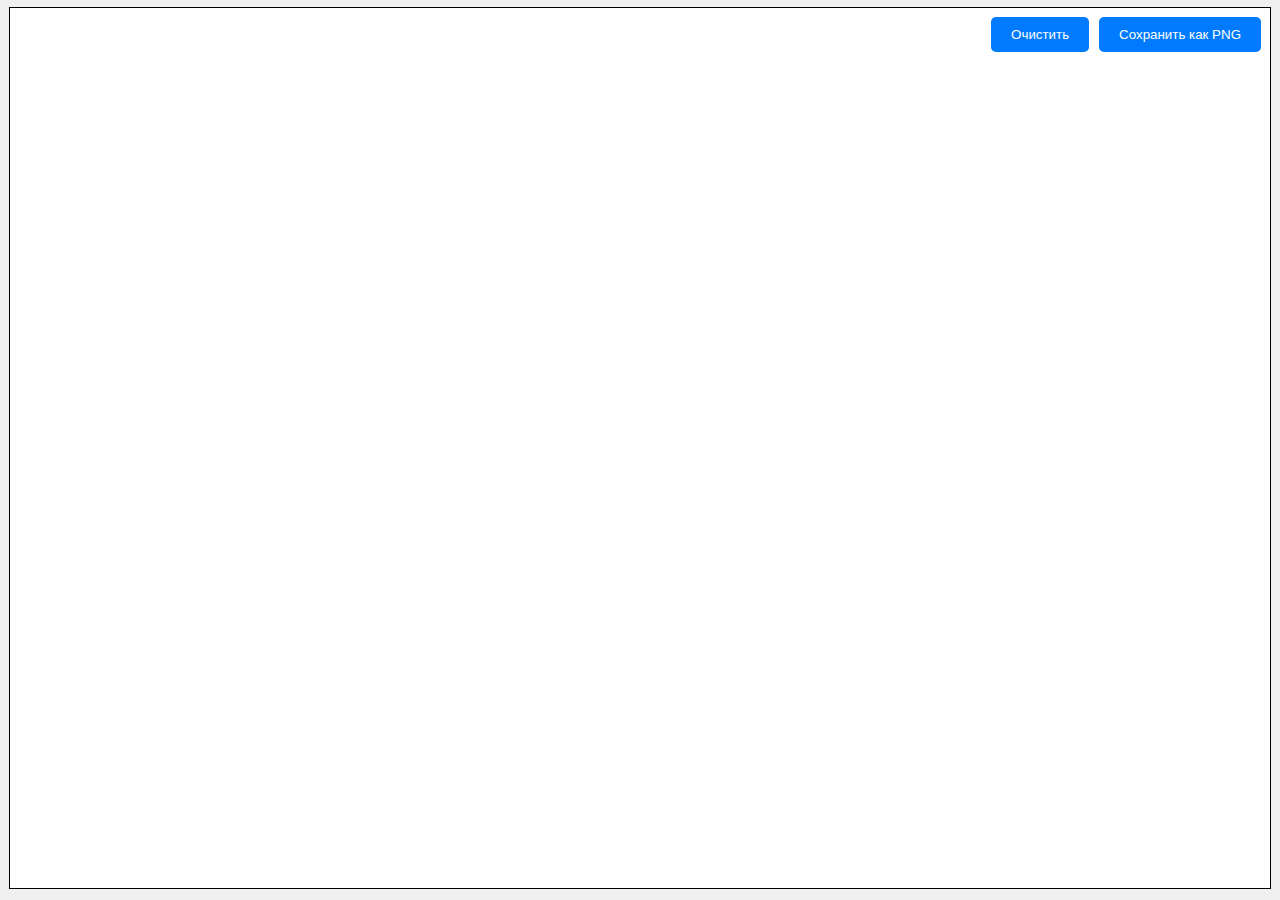
==== notetouch/index.html @ 23ecd05a "Add notetouch" ====
<!DOCTYPE html>
<html lang="ru">
<head>
    <meta charset="UTF-8">
    <meta name="viewport" content="width=device-width, initial-scale=1.0">
    <title>Записная книжка для рисования</title>
    <link rel="stylesheet" href="styles.css">
</head>
<body>
    <div class="container">
        <canvas id="drawingCanvas"></canvas>
        <div class="buttons">
            <button id="clearCanvas">Очистить</button>
            <button id="saveCanvas">Сохранить как PNG</button>
        </div>
    </div>
    <script src="script.js"></script>
</body>
</html>
---- notetouch/styles.css ----
body {
    margin: 0;
    padding: 0;
    display: flex;
    justify-content: center;
    align-items: center;
    height: 100vh;
    background-color: #f0f0f0;
}

.container {
    position: relative;
}

canvas {
    border: 1px solid #000;
    background-color: #fff;
}

.buttons {
    position: absolute;
    top: 10px;
    right: 10px;
    display: flex;
    gap: 10px; /* Отступ между кнопками */
}

button {
    padding: 10px 20px;
    background-color: #007bff;
    color: #fff;
    border: none;
    border-radius: 5px;
    cursor: pointer;
}

button:hover {
    background-color: #0056b3;
}
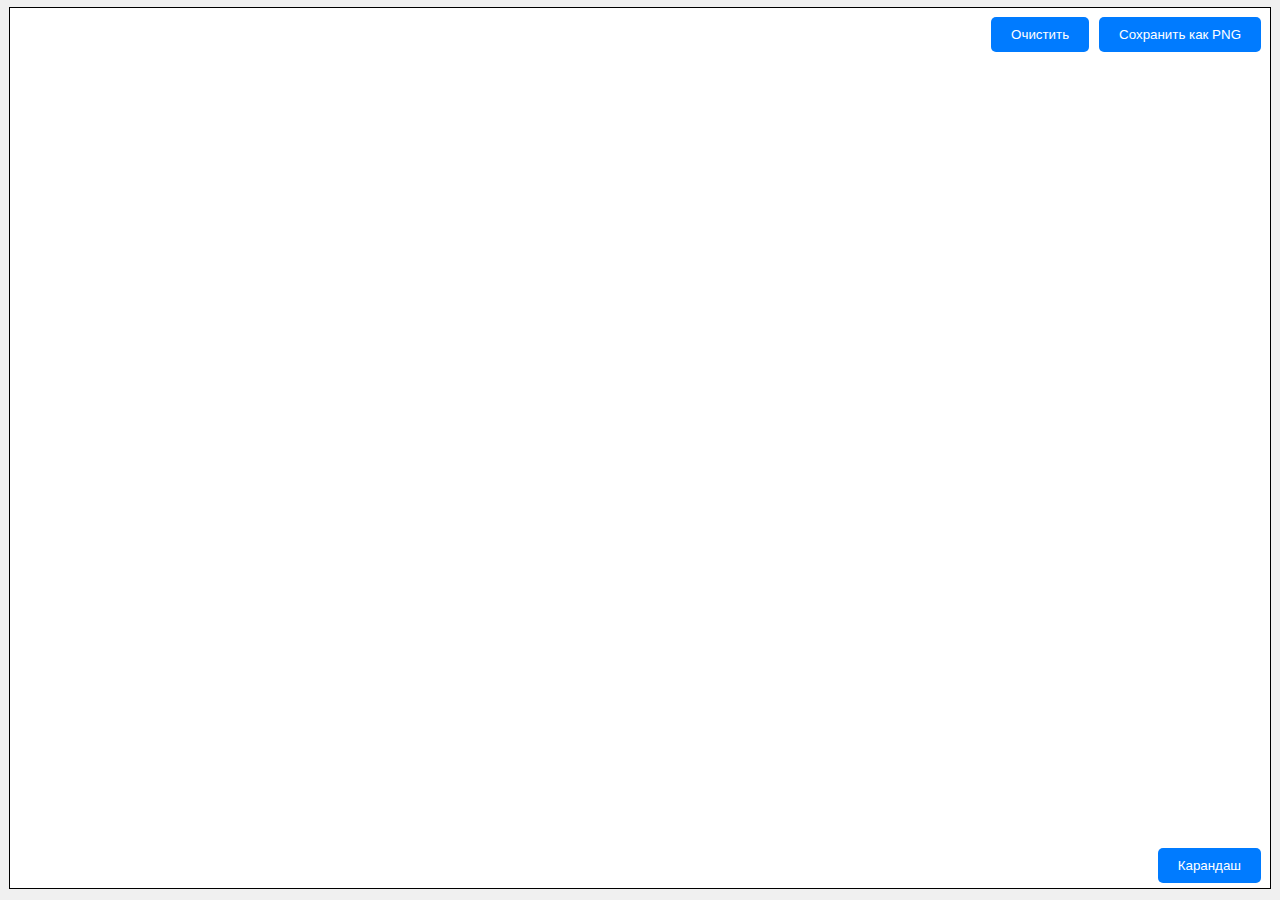
==== commit 8ed48e67: "add eraser" ====
--- a/notetouch/index.html
+++ b/notetouch/index.html
@@ -13,6 +13,7 @@
             <button id="clearCanvas">Очистить</button>
             <button id="saveCanvas">Сохранить как PNG</button>
         </div>
+        <button id="toggleTool">Карандаш</button> <!-- Переместили кнопку сюда -->
     </div>
     <script src="script.js"></script>
 </body>
--- a/notetouch/styles.css
+++ b/notetouch/styles.css
@@ -37,3 +37,9 @@
 button:hover {
     background-color: #0056b3;
 }
+
+#toggleTool {
+    position: absolute;
+    bottom: 10px;
+    right: 10px;
+}
